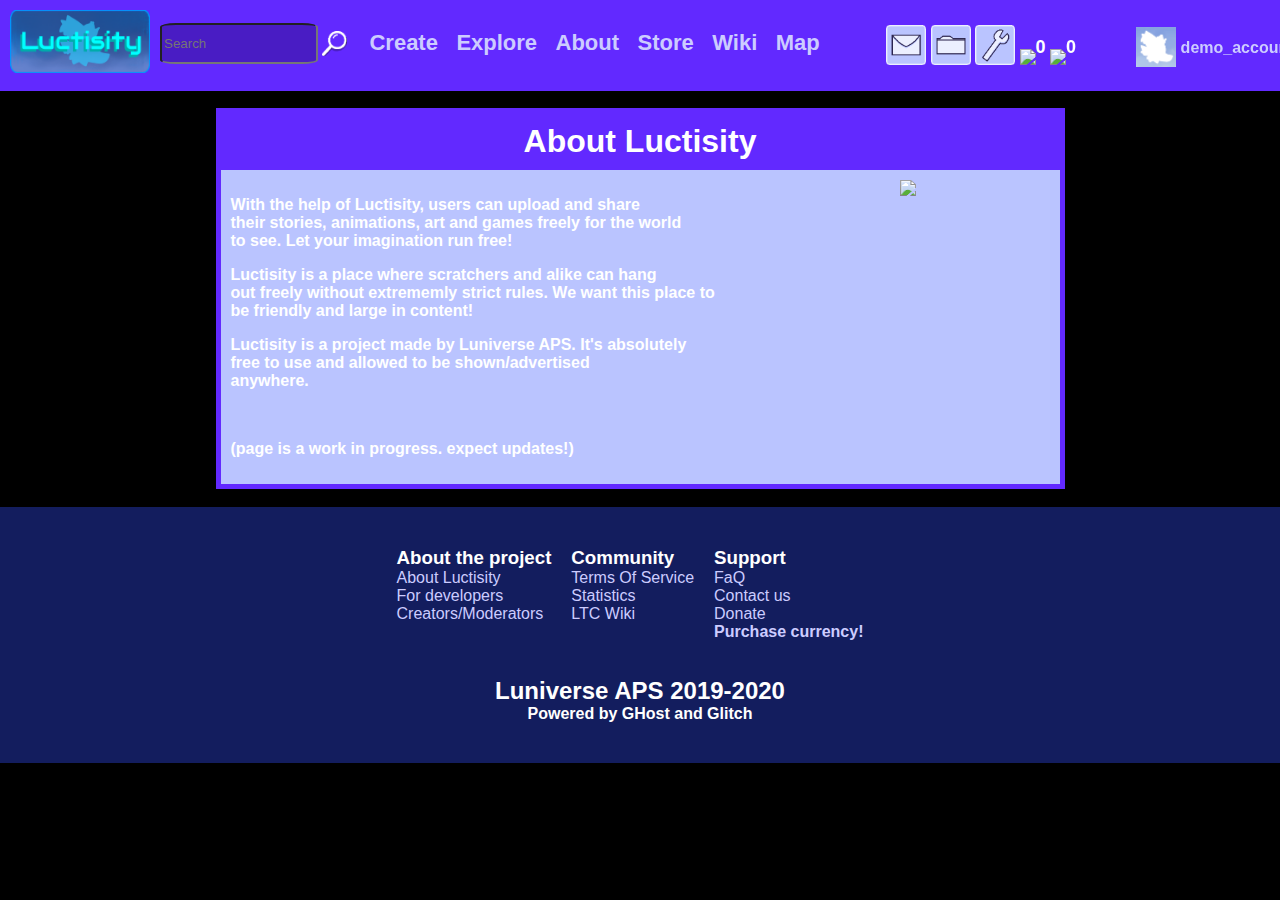
==== about.html @ c1c1e7b5 "Add files via upload" ====
<!DOCTYPE html>
	<head>
		<title>Luctisity - About</title>
		<link rel="stylesheet" href="style.css">
		<link rel="stylesheet" href="themes/themedefault.css">
		<script src="script.js"></script>
	</head>
	<body>
		<main>
			<div id="container1">
				<h1 align="center" style="padding:10px;">About Luctisity</h1>
				<div id="container2" style="padding:10px;">
					<img src="img/eihillsit.png" width="150px" style="display:block; float:right;">
					<!--<p>Luctisity is a free Scratch clone, made for older scratchers to chill without any issues.</p>
					<p>Using the website users can upload projects from Scratch, be it an already shared project, or an unshared one. Freedom of speech is more present here, meaning users can also use normally censored words.</p>-->
					<p>With the help of Luctisity, users can upload and share<br> their stories, animations, art and games freely for the world<br>to see. Let your imagination run free!</p>
					<p>Luctisity is a place where scratchers and alike can hang<br>out freely without extrememly strict rules. We want this place to<br>be friendly and large in content!</p>
					<p>Luctisity is a project made by Luniverse APS. It's absolutely<br> free to use and allowed to be shown/advertised<br>anywhere.</p>
					<br><p>(page is a work in progress. expect updates!)</p>
				</div>
			</div>
		</main><br/>
		<footer>
			<article style="display:flex; justify-content: center;">
				<section style="padding-right:20px;">
					<h3>About the project</h3>
					<a href="about.html">About Luctisity</a><br/>
					<a href="#">For developers</a><br/>
					<a href="#">Creators/Moderators</a><br/>
				</section>
				<section style="padding-right:20px;">
					<h3>Community</h3>
					<a href="#">Terms Of Service</a><br/>
					<a href="#">Statistics</a><br/>
					<a href="#">LTC Wiki</a><br/>
				</section>
				<section style="padding-right:20px;">
					<h3>Support</h3>
					<a href="#">FaQ</a><br/>
					<a href="#">Contact us</a><br/>
					<a href="#">Donate</a><br/>
					<a href="#"><b>Purchase currency!</b></a>
				</section>
			</article>
			<br/><br/><h2 align="center">Luniverse APS 2019-2020</h2><h4 align="center">Powered by GHost and Glitch</h4>
		</footer>
	</body>
</html>
---- style.css ----
body {
	margin:0px;
	padding:0px;
	/*background-color:black;*/
	font-family:Arial;
	color:white;
}

header {
	/*background-color:#6229ff;*/
	padding:10px;
	display: flex;
	position: fixed;
    top: 0;
    left: 0;
    right: 0;
    z-index: 10000;
}

a {
	text-decoration:none;
}

#search {
	margin-top:13px;
	margin-left:10px;
}

#searchbar {
	/*background-color:#491cc4;*/
	width:150px;
	height:35px;
	border-radius:10%;
}

#navstandard {
	margin-top:20px;
	margin-left:15px;
}

#navstandard>a {
	/*color:#ccccff;*/
	text-decoration:none;
	font-weight:bold;
	padding:7px;
	font-size:22px;
}

#navstandard>a:hover {
	color:white;
}

#login {
	margin-left:auto;
	margin-top:13px;
	font-weight:bold;
	padding:7px;
	font-size:22px;
}

#login>a:hover {
	color:white;
}

#profilestuff {
	margin-top:15px;
	margin-left:auto;
	position:relative;
	right:194px;
}

#profile {
	padding:10px;
	text-decoration:none;
	/*color:#ccccff;*/
	margin-top:-53px;
	position:relative;
	left:240px;
}

#profile>label {
	position:relative;
	bottom:14px;
}

#profile:hover {
	background-color: rgba(0, 0, 0, .3);
	cursor:pointer;
}

main {
	margin-left:auto;
	margin-right:auto;
}

h1,h2,h3,h4,h5,h6 {
	margin:0px;
}

#container1 {
	margin-left:auto;
	margin-right:auto;
	/*background-color:#6229ff;*/
	padding:5px;
	width:839px;
}

#container2 {
	/*background-color:#bac4ff;*/
	padding:5px;
	font-weight:bold;
}

section {
	display: inline-block;
}

#pname {
	/*color:#00acf0;*/
	font-size:15px;
}

#pauth {
	color:gray;
	font-weight:normal;
	font-size:13px;
}

#uname {
	font-size:13px;
	/*color:#00acf0;*/
}

footer {
	background-color:#131d5e;
	padding:40px;
	padding-left:auto;
	padding-right:auto;
	display:block;
}

a:hover {
	color:white;
}
---- themes/themedefault.css ----
body {
	background-color:#000000;
	color:white;
}

header, #header {
	background-color:#6229ff;
}

a {
	color:#ccccff;
}

#searchbar {
	background-color:#491cc4;
}

#container1 {
	background-color:#6229ff;
}

#container2 {
	background-color:#bac4ff;
}

#pname, #uname {
	color:#00acf0;
}
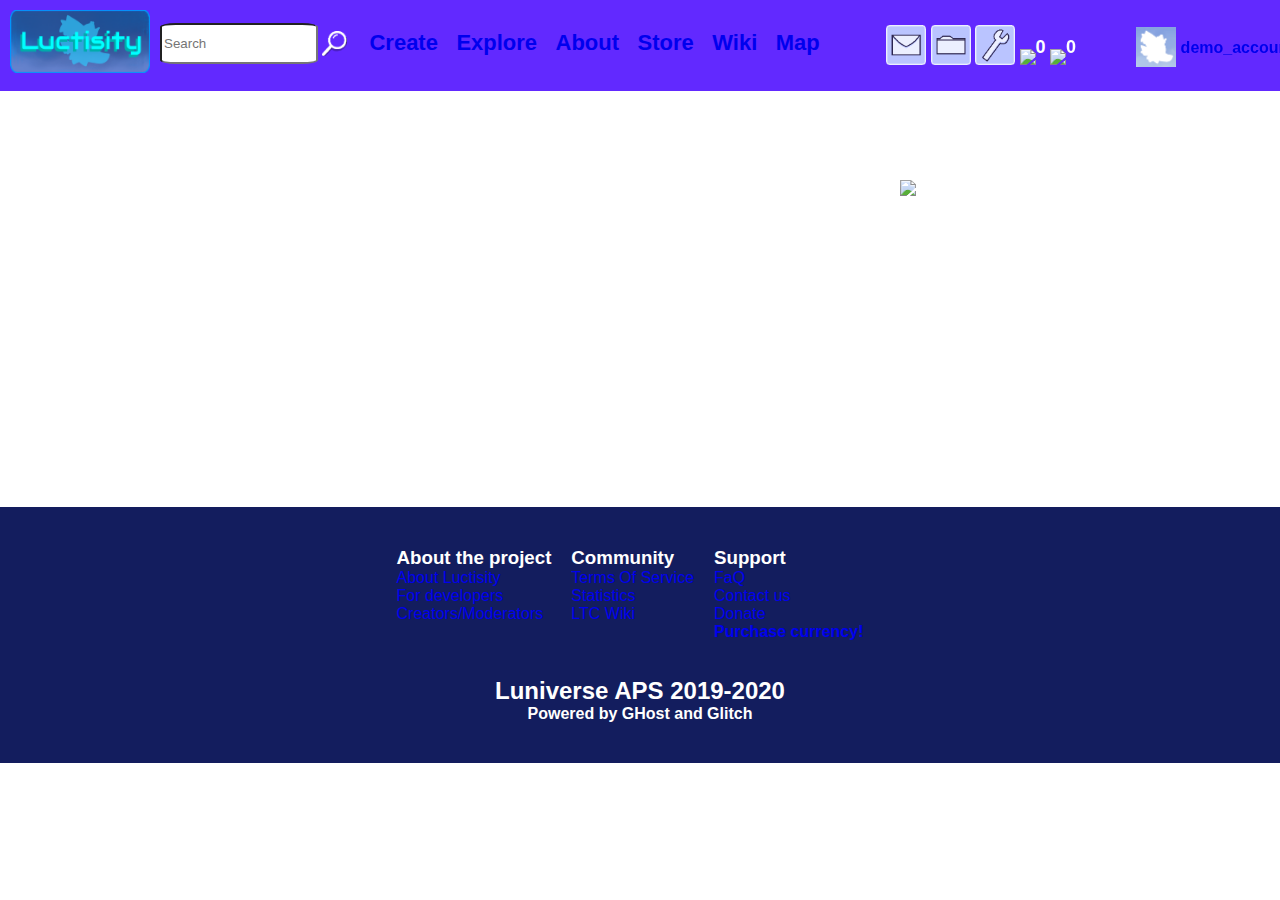
==== commit b755cf20: "Update about.html" ====
--- a/about.html
+++ b/about.html
@@ -2,7 +2,7 @@
 	<head>
 		<title>Luctisity - About</title>
 		<link rel="stylesheet" href="style.css">
-		<link rel="stylesheet" href="themes/themedefault.css">
+		<link rel="stylesheet" href="themes/themedark.css">
 		<script src="script.js"></script>
 	</head>
 	<body>
@@ -24,7 +24,7 @@
 			<article style="display:flex; justify-content: center;">
 				<section style="padding-right:20px;">
 					<h3>About the project</h3>
-					<a href="about.html">About Luctisity</a><br/>
+					<a href="about">About Luctisity</a><br/>
 					<a href="#">For developers</a><br/>
 					<a href="#">Creators/Moderators</a><br/>
 				</section>
@@ -45,4 +45,4 @@
 			<br/><br/><h2 align="center">Luniverse APS 2019-2020</h2><h4 align="center">Powered by GHost and Glitch</h4>
 		</footer>
 	</body>
-</html>+</html>
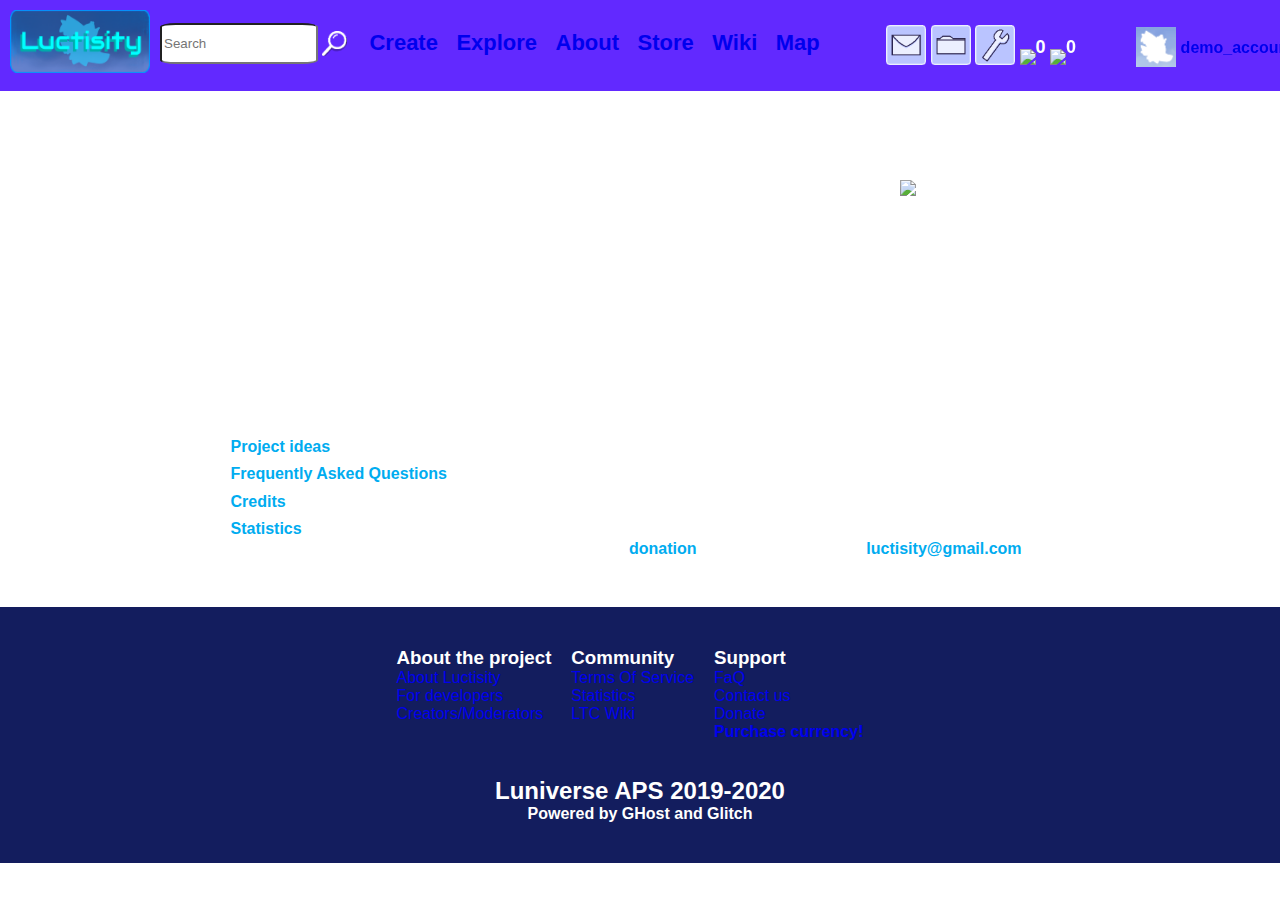
==== commit 8b1f4910: "added more info in the page" ====
--- a/about.html
+++ b/about.html
@@ -16,7 +16,19 @@
 					<p>With the help of Luctisity, users can upload and share<br> their stories, animations, art and games freely for the world<br>to see. Let your imagination run free!</p>
 					<p>Luctisity is a place where scratchers and alike can hang<br>out freely without extrememly strict rules. We want this place to<br>be friendly and large in content!</p>
 					<p>Luctisity is a project made by Luniverse APS. It's absolutely<br> free to use and allowed to be shown/advertised<br>anywhere.</p>
-					<br><p>(page is a work in progress. expect updates!)</p>
+					<article style="display:flex; justify-content: space-between;">
+						<section style="line-height:1.7em;">
+							<h2>Learn more</h2>
+							<a href="#" style="color:#00acf0;">Project ideas</a><br/>
+							<a href="#" style="color:#00acf0;">Frequently Asked Questions</a><br/>
+							<a href="#" style="color:#00acf0;">Credits</a><br/>
+							<a href="#" style="color:#00acf0;">Statistics</a>
+						</section>
+						<section>
+							<h2>Supporters</h2>
+							<p>Luctisity earned a ton of support from our generous<br>donators and amazing userbase. A special thanks to<br> GHost developers for making this project possible, and<br>the community for helping us fixing the issues. If<br>you also want to support us consider checking out the<br><a href="#" style="color:#00acf0;">donation</a> page or contact us at <a href="mailto:luctisity@gmail.com" style="color:#00acf0;">luctisity@gmail.com</a>.</p>
+						</section>
+					</article>
 				</div>
 			</div>
 		</main><br/>
